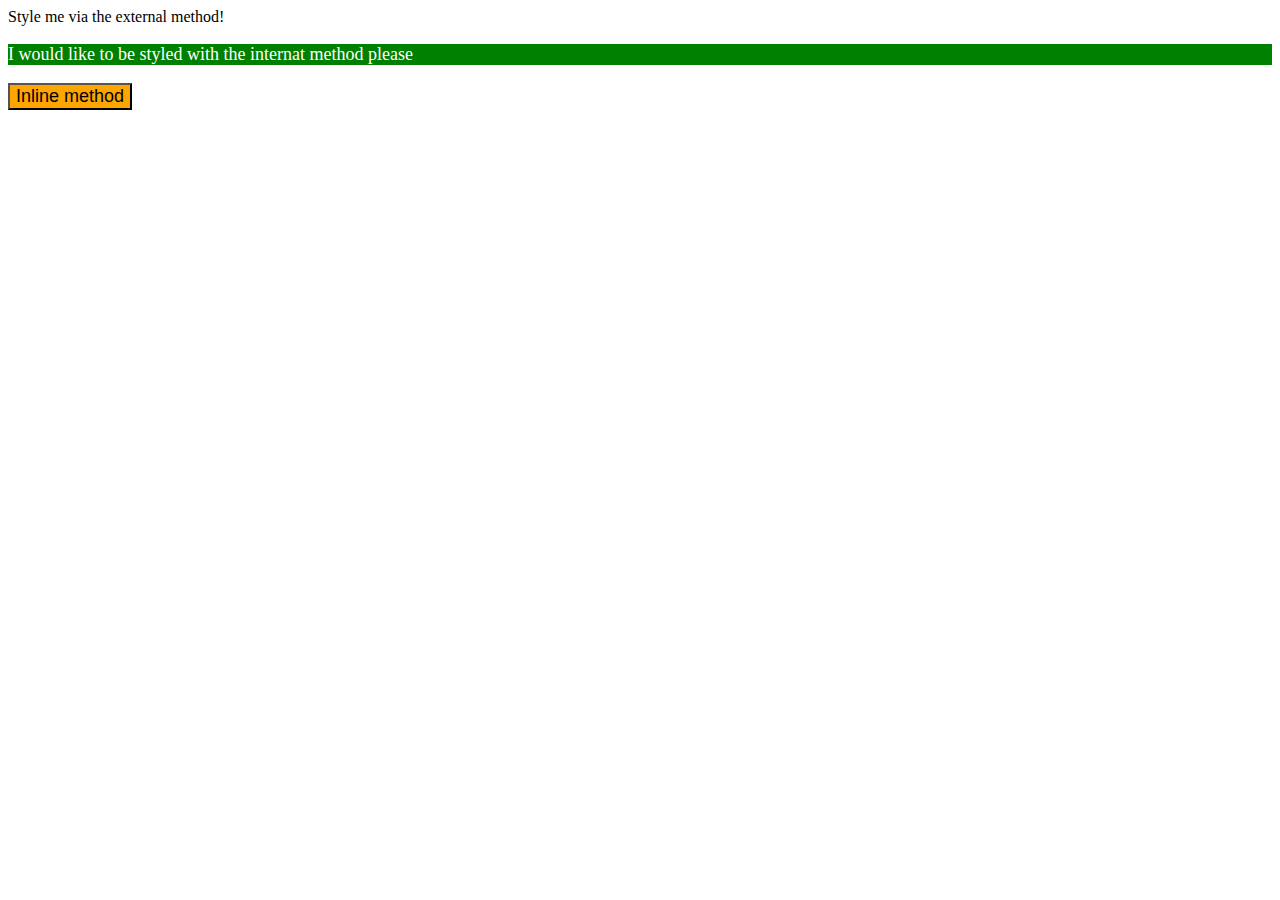
==== exercises/ex01.html @ 5b9cfbbf "css exercises" ====
<!DOCTYPE html>
<html lang="en">
<head>
    <meta charset="UTF-8">
    <meta name="viewport" content="width=device-width, initial-scale=1.0">
    <title>Document</title>
    <link rel="stylesheet" href="../styles.css">
    <style>
        p{
    background-color: green;
    color: white;
    font-size: 18px;
}
    </style>
</head>
<body>
    <div>Style me via the external method!</div>
    <p>I would like to be styled with the internat method please</p>
    <button style="background-color: orange;
    font-size: 18px;">Inline method</button>
</body>
</html>
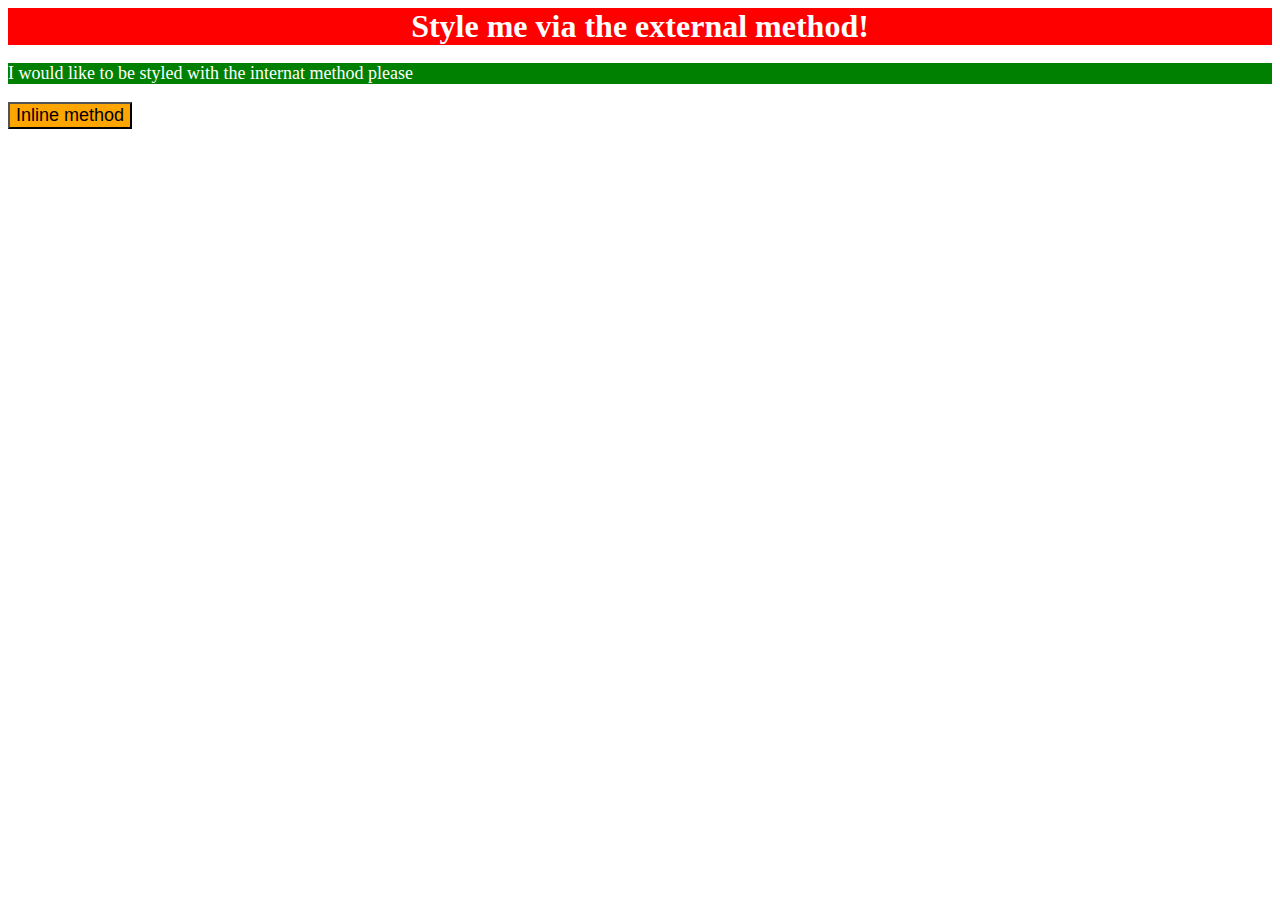
==== commit f3176453: "css practice" ====
--- a/exercises/ex01.html
+++ b/exercises/ex01.html
@@ -4,7 +4,7 @@
     <meta charset="UTF-8">
     <meta name="viewport" content="width=device-width, initial-scale=1.0">
     <title>Document</title>
-    <link rel="stylesheet" href="../styles.css">
+    <link rel="stylesheet" href="ex01.css">
     <style>
         p{
     background-color: green;
--- a/exercises/ex01.css
+++ b/exercises/ex01.css
@@ -0,0 +1,7 @@
+div {
+    background-color: red;
+    color:white;
+    font-size:32px;
+    text-align: center;
+    font-weight: bold;
+}